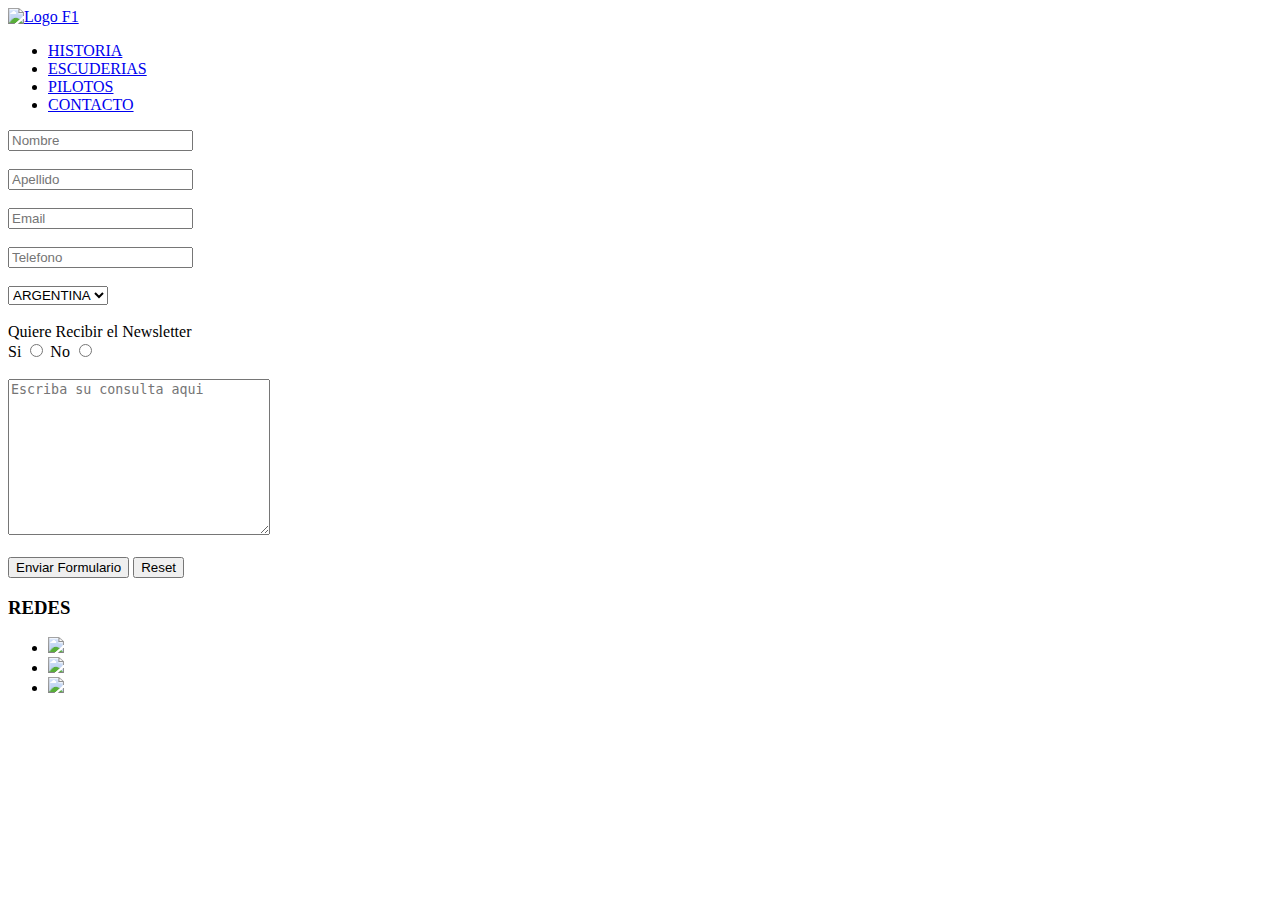
==== seccionesMiPagina/contacto.html @ e349ad05 "Agregue secciones" ====
<!DOCTYPE html>
<html lang="en">
<head>
    <meta charset="UTF-8">
    <meta http-equiv="X-UA-Compatible" content="IE=edge">
    <meta name="viewport" content="width=device-width, initial-scale=1.0">
    <link rel="stylesheet" href="../css/estilos.css">
    <link rel="preconnect" href="https://fonts.googleapis.com">
    <link rel="preconnect" href="https://fonts.gstatic.com" crossorigin>
    <link href="https://fonts.googleapis.com/css2?family=Kanit&family=Prosto+One&display=swap" rel="stylesheet">
    <title>CONTACTO</title>
</head>
<body>
    <header>
        <a href="../index.html"><img src="../recursos/f1Logo.png" alt="Logo F1" class="logo"></a>
        <nav>
            <ul class="header__menuNav">
                
                <li><a href="./historia.html">HISTORIA</a></li>
                <li><a href="./escuderias.html">ESCUDERIAS</a></li>
                <li><a href="./pilotos.html">PILOTOS</a></li>
                <li><a href="./contacto.html" class="header__menuNav--activo">CONTACTO</a></li>
            </ul>
        </nav>
    </header>
    <main>
        <form action="#" method="get">
            <input type="text" placeholder="Nombre" name="nombre">
            <br><br>
            <input type="text" placeholder="Apellido" name="apellido">
            <br><br>
            <input type="email" placeholder="Email" name="email">
            <br><br>
            <input type="text" placeholder="Telefono" name="tel">
            <br><br>
            <select name="pais">
                <option value="Argentina">ARGENTINA</option>
                <option value="Brasil">BRASIL</option>
                <option value="Chile">CHILE</option>
                <option value="Uruguay">URUGUAY</option>
                <option value="Peru">PERU</option>
                <option value="Otros">OTROS...</option>
            </select>
            <br><br>
            <span>Quiere Recibir el Newsletter</span>
            <br>
            <label>
                <span>Si</span>
                <input type="radio" name="si">
                <span>No</span>
                <input type="radio" name="no">
            </label>
            <br><br>
            <textarea name="consulta" id="" cols="30" rows="10" placeholder="Escriba su consulta aqui"></textarea>
            <br><br>
            <button>Enviar Formulario</button>
            <input type="reset">


        </form>
    </main>
    <footer>
        <h3 class="footer__h3Redes">REDES</h3>
        <ul class="footer__listaRedes">
            <li><a href="https://www.instagram.com/f1/?next=%2F" target="_blank"><img src="../recursos/logoInstagram.png" class="logoRedes"></a></li>
            <li><a href="https://twitter.com/F1?ref_src=twsrc%5Egoogle%7Ctwcamp%5Eserp%7Ctwgr%5Eauthor" target="_blank"><img src="../recursos/logoTwitter.png" class="logoRedes"></a></li>
            <li><a href="https://es-la.facebook.com/Formula1/" target="_blank"><img src="../recursos/logoFacebook.png" class="logoRedes"></a></li>
            
        </ul>
    </footer>
</body>
</html>
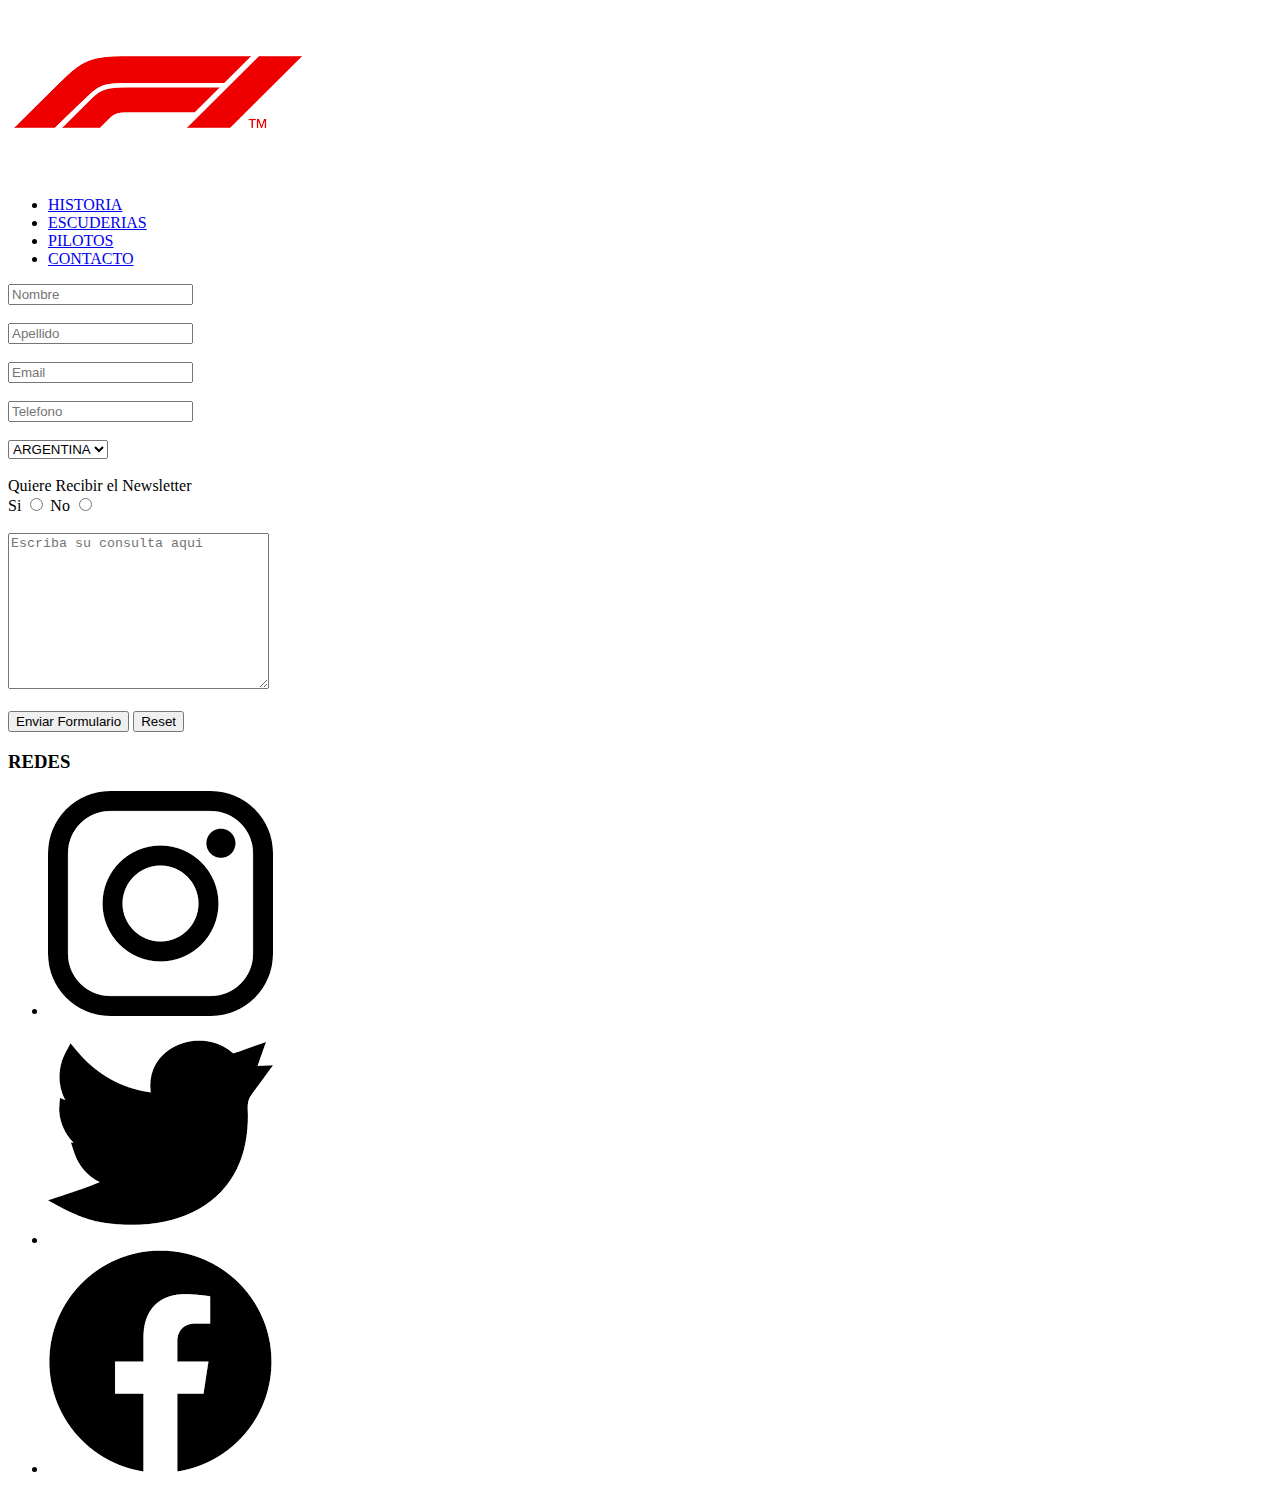
==== commit 13d2cf76: "Recursos descargados y estructura HTML terminada" ====
--- a/seccionesMiPagina/contacto.html
+++ b/seccionesMiPagina/contacto.html
@@ -4,22 +4,21 @@
     <meta charset="UTF-8">
     <meta http-equiv="X-UA-Compatible" content="IE=edge">
     <meta name="viewport" content="width=device-width, initial-scale=1.0">
-    <link rel="stylesheet" href="../css/estilos.css">
-    <link rel="preconnect" href="https://fonts.googleapis.com">
-    <link rel="preconnect" href="https://fonts.gstatic.com" crossorigin>
-    <link href="https://fonts.googleapis.com/css2?family=Kanit&family=Prosto+One&display=swap" rel="stylesheet">
+   
     <title>CONTACTO</title>
 </head>
 <body>
     <header>
-        <a href="../index.html"><img src="../recursos/f1Logo.png" alt="Logo F1" class="logo"></a>
         <nav>
+            <a href="./index.html"><img
+                    src="[data-uri]"
+                    alt="Logo F1" class="logo"></a>
             <ul class="header__menuNav">
-                
+
                 <li><a href="./historia.html">HISTORIA</a></li>
                 <li><a href="./escuderias.html">ESCUDERIAS</a></li>
-                <li><a href="./pilotos.html">PILOTOS</a></li>
-                <li><a href="./contacto.html" class="header__menuNav--activo">CONTACTO</a></li>
+                <li><a href="./pilotos.html" class="header__menuNav--activo">PILOTOS</a></li>
+                <li><a href="./contacto.html">CONTACTO</a></li>
             </ul>
         </nav>
     </header>
@@ -60,13 +59,23 @@
         </form>
     </main>
     <footer>
-        <h3 class="footer__h3Redes">REDES</h3>
-        <ul class="footer__listaRedes">
-            <li><a href="https://www.instagram.com/f1/?next=%2F" target="_blank"><img src="../recursos/logoInstagram.png" class="logoRedes"></a></li>
-            <li><a href="https://twitter.com/F1?ref_src=twsrc%5Egoogle%7Ctwcamp%5Eserp%7Ctwgr%5Eauthor" target="_blank"><img src="../recursos/logoTwitter.png" class="logoRedes"></a></li>
-            <li><a href="https://es-la.facebook.com/Formula1/" target="_blank"><img src="../recursos/logoFacebook.png" class="logoRedes"></a></li>
-            
-        </ul>
+        <section>
+
+            <h3 class="footer__h3Redes">REDES</h3>
+            <ul class="footer__listaRedes">
+                <li><a href="https://www.instagram.com/f1/?next=%2F" target="_blank"><img
+                            src="[data-uri]"
+                            class="logoRedes"></a></li>
+                <li><a href="https://twitter.com/F1?ref_src=twsrc%5Egoogle%7Ctwcamp%5Eserp%7Ctwgr%5Eauthor"
+                        target="_blank"><img
+                            src="[data-uri]"
+                            class="logoRedes"></a></li>
+                <li><a href="https://es-la.facebook.com/Formula1/" target="_blank"><img
+                            src="[data-uri]"
+                            class="logoRedes"></a></li>
+
+            </ul>
+        </section>
     </footer>
 </body>
 </html>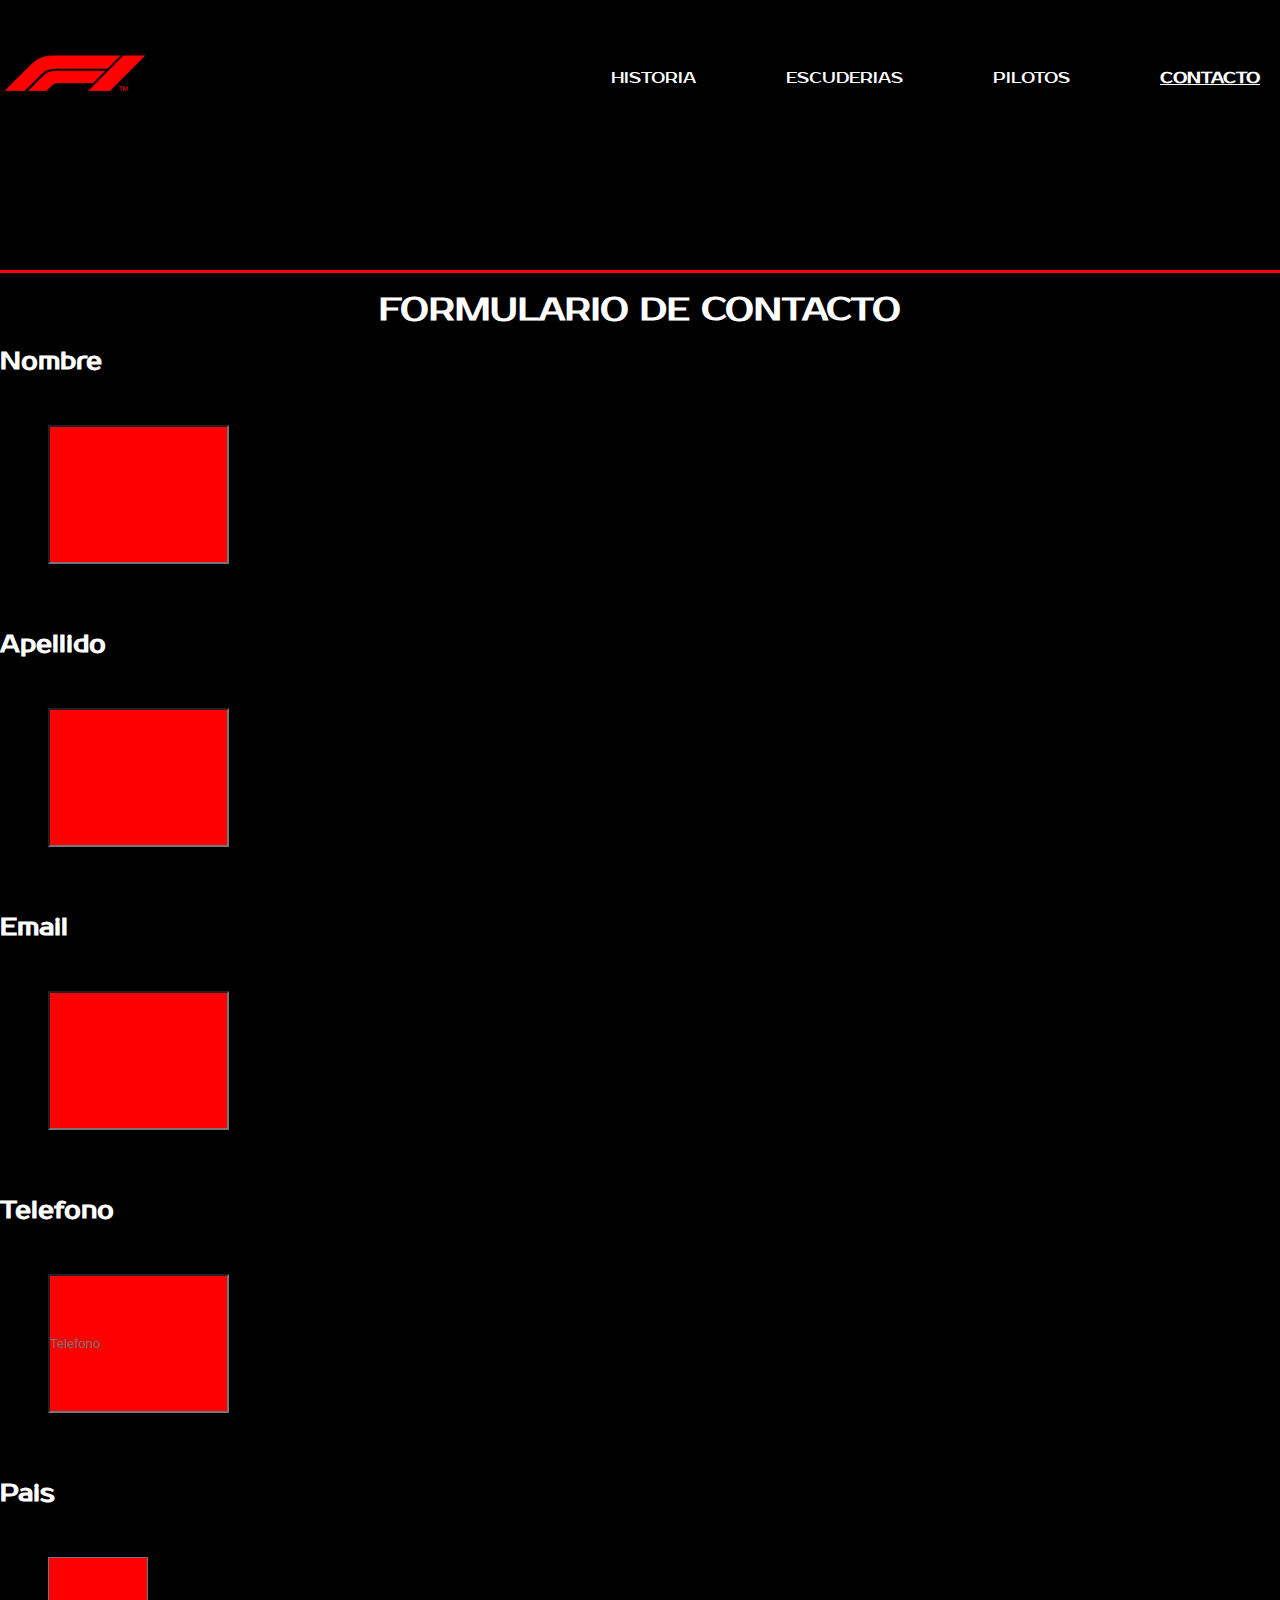
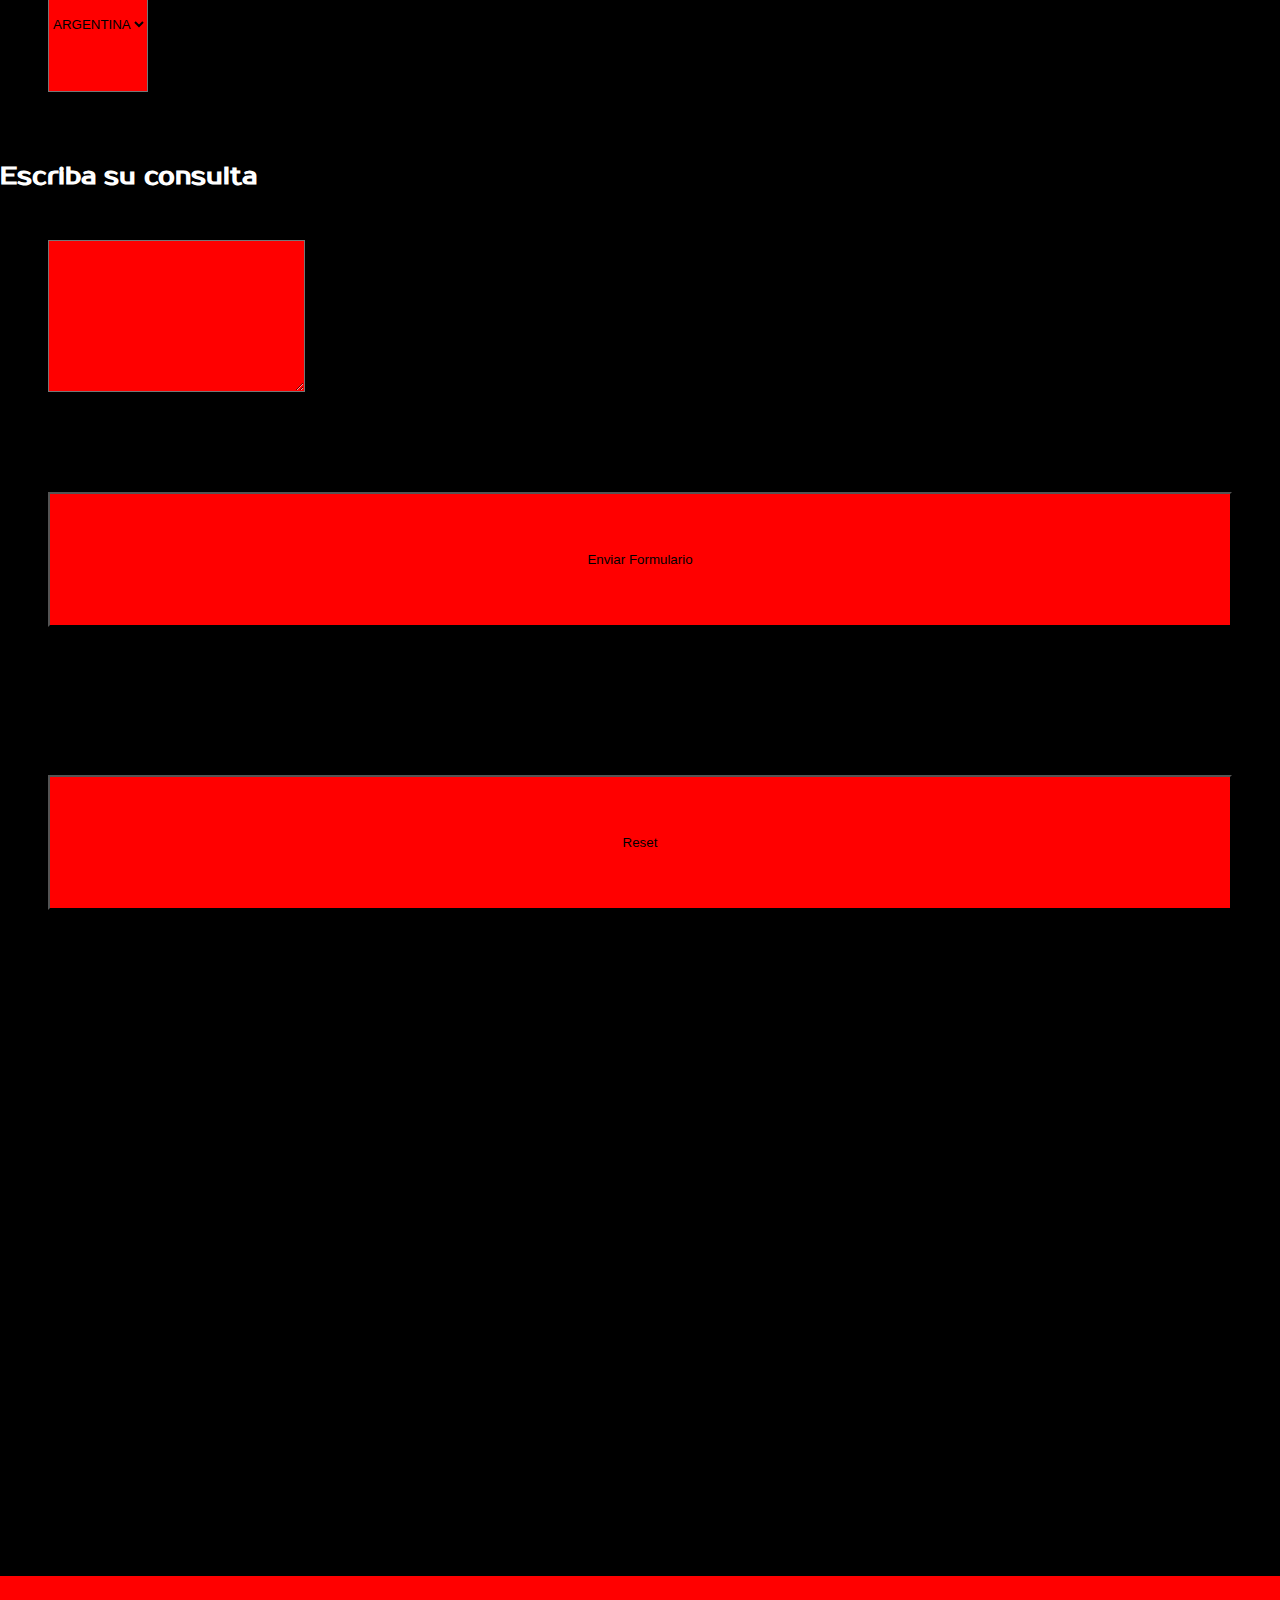
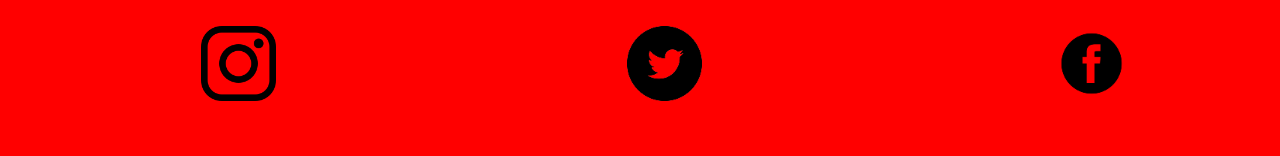
==== commit 4c7ac187: "Agregue CSS y termine la estructura HTML" ====
--- a/seccionesMiPagina/contacto.html
+++ b/seccionesMiPagina/contacto.html
@@ -4,55 +4,66 @@
     <meta charset="UTF-8">
     <meta http-equiv="X-UA-Compatible" content="IE=edge">
     <meta name="viewport" content="width=device-width, initial-scale=1.0">
+    <link rel="stylesheet" href="../css/estilos.css">
+    <style>
+        @import url('https://fonts.googleapis.com/css2?family=Kanit&family=Prosto+One&display=swap');
+    </style>
    
     <title>CONTACTO</title>
 </head>
 <body>
     <header>
-        <nav>
-            <a href="./index.html"><img
-                    src="[data-uri]"
+        <nav class="headerNav">
+            <a href="../index.html"><img
+                    src="../recursos/logoF1.png"
                     alt="Logo F1" class="logo"></a>
             <ul class="header__menuNav">
 
                 <li><a href="./historia.html">HISTORIA</a></li>
                 <li><a href="./escuderias.html">ESCUDERIAS</a></li>
-                <li><a href="./pilotos.html" class="header__menuNav--activo">PILOTOS</a></li>
-                <li><a href="./contacto.html">CONTACTO</a></li>
+                <li><a href="./pilotos.html" >PILOTOS</a></li>
+                <li><a href="./contacto.html" class="header__menuNav--activo">CONTACTO</a></li>
             </ul>
         </nav>
     </header>
     <main>
+        <h1>FORMULARIO DE CONTACTO</h1>
         <form action="#" method="get">
-            <input type="text" placeholder="Nombre" name="nombre">
-            <br><br>
-            <input type="text" placeholder="Apellido" name="apellido">
-            <br><br>
-            <input type="email" placeholder="Email" name="email">
-            <br><br>
-            <input type="text" placeholder="Telefono" name="tel">
-            <br><br>
-            <select name="pais">
-                <option value="Argentina">ARGENTINA</option>
-                <option value="Brasil">BRASIL</option>
-                <option value="Chile">CHILE</option>
-                <option value="Uruguay">URUGUAY</option>
-                <option value="Peru">PERU</option>
-                <option value="Otros">OTROS...</option>
-            </select>
-            <br><br>
-            <span>Quiere Recibir el Newsletter</span>
-            <br>
-            <label>
-                <span>Si</span>
-                <input type="radio" name="si">
-                <span>No</span>
-                <input type="radio" name="no">
-            </label>
-            <br><br>
-            <textarea name="consulta" id="" cols="30" rows="10" placeholder="Escriba su consulta aqui"></textarea>
-            <br><br>
-            <button>Enviar Formulario</button>
+            <section>
+                <h3>Nombre</h3>
+                <input type="text" name="nombre">
+
+            </section>
+            <section>
+                <h3>Apellido</h3>
+                <input type="text" name="apellido">
+            </section>
+           <section>
+               <h3>Email</h3>
+               <input type="email"  name="email">
+           </section>
+            <section>
+                <h3>Telefono</h3>
+                <input type="text" placeholder="Telefono" name="tel">
+            </section>
+           <section>
+               <h3>Pais</h3>
+               <select name="pais">
+                   <option value="Argentina">ARGENTINA</option>
+                   <option value="Brasil">BRASIL</option>
+                   <option value="Chile">CHILE</option>
+                   <option value="Uruguay">URUGUAY</option>
+                   <option value="Peru">PERU</option>
+                   <option value="Otros">OTROS...</option>
+                </select>
+           </section>
+            <section>
+                <h3>Escriba su consulta</h3>
+                <textarea name="consulta" id="" cols="30" rows="10"></textarea>
+            </section>
+            
+           
+            <button class="botonFormulario">Enviar Formulario</button>
             <input type="reset">
 
 
@@ -61,17 +72,17 @@
     <footer>
         <section>
 
-            <h3 class="footer__h3Redes">REDES</h3>
+            
             <ul class="footer__listaRedes">
                 <li><a href="https://www.instagram.com/f1/?next=%2F" target="_blank"><img
-                            src="[data-uri]"
+                    src="../recursos/logoInsta.png"
                             class="logoRedes"></a></li>
                 <li><a href="https://twitter.com/F1?ref_src=twsrc%5Egoogle%7Ctwcamp%5Eserp%7Ctwgr%5Eauthor"
                         target="_blank"><img
-                            src="[data-uri]"
+                        src="../recursos/logoTwitter.png"
                             class="logoRedes"></a></li>
                 <li><a href="https://es-la.facebook.com/Formula1/" target="_blank"><img
-                            src="[data-uri]"
+                    src="../recursos/logoFacebook.png"
                             class="logoRedes"></a></li>
 
             </ul>
--- a/css/estilos.css
+++ b/css/estilos.css
@@ -0,0 +1,280 @@
+*{
+    margin: 0;
+    padding: 0;
+}
+
+.logo{
+    width: 150px;
+}
+a{
+    color: white;
+    text-decoration: none;
+    font-family: 'Prosto One', cursive;
+}
+.header__menuNav{
+    display: flex;
+    justify-content: flex-end;
+    align-items: center;
+   
+    
+}
+.footer__listaRedes{
+    display: flex;
+    justify-content: space-around;
+    
+}
+li{
+    display: inline-block;
+    margin-left: 50px;
+    padding: 50px 20px;
+}
+.logoRedes{
+    width: 75px;
+}
+.header__menuNav--activo{
+    font-weight: bold;
+    text-decoration: underline;
+}
+footer{
+    background-color: red;
+}
+.footer__h3Redes{
+    color: black;
+    font-family: 'Prosto One', cursive;
+    text-align: center;
+}
+header{
+    background-color: black;
+    height: 30vh;
+    border-bottom: 3px solid red;
+    
+}
+main{
+    background-color: black;
+}
+.main__imagenInicio{
+    width: 98.5vw;
+    object-fit: cover;
+    height: 80vh;
+   
+
+}
+h1{
+    font-family: 'Prosto One', cursive;
+    color: white;
+    text-align: center;
+    padding: 1rem;
+}
+p{
+    font-family: 'Prosto One', cursive;
+    color: white;
+}
+.imagen__f1Grid{
+    width: 45vw;
+    height: 65vh;
+    object-fit: cover;
+}
+.imagen__f1Podio{
+    width: 45vw;
+    height: 65vh;
+    object-fit: cover;
+}
+.imagen__f1Senna{
+    width: 98.5vw;
+    object-fit: cover;
+    height: 80vh;
+    
+    
+}
+.imagenes__Historia{
+    display: grid;
+    grid-template-columns:repeat(3,1fr) ;
+    padding: 2rem;
+}
+.main__divRedbull{
+    background-color: #08122b;
+    display: grid;
+    grid-template-columns:repeat(2,1fr) ;
+    align-items: center;
+    justify-items: center;
+    padding: 1.5rem;
+    border:3px solid black;
+    text-align: center;
+}
+h2{
+    font-family: 'Prosto One', cursive;
+    color: white;
+}
+.main__divFerrari{
+    background-color: #EF1A2D;
+    display: grid;
+    grid-template-columns:repeat(2,1fr) ;
+    align-items: center;
+    justify-items: center;
+    padding: 1.5rem;
+    border:3px solid black;
+    text-align: center;
+}
+.main__divMercedes{
+    background-color: black;
+    display: grid;
+    grid-template-columns:repeat(2,1fr) ;
+    align-items: center;
+    justify-items: center;
+    padding: 1.5rem;
+    border:3px solid black;
+    text-align: center;
+}
+.main__divAlpine{
+    background-color: white;
+    display: grid;
+    grid-template-columns:repeat(2,1fr) ;
+    align-items: center;
+    justify-items: center;
+    padding: 1.5rem;
+    border:3px solid black;
+    text-align: center;
+}
+.h2FondoBlanco{
+    color: black;
+}
+.pFondoBlanco{
+    color: black;
+}
+.main__divMclaren{
+    background-color: #FF8000;
+    display: grid;
+    grid-template-columns:repeat(2,1fr) ;
+    align-items: center;
+    justify-items: center;
+    padding: 1.5rem;
+    border:3px solid black;
+    text-align: center;
+}
+.logoMclaren{
+    width: 250px;
+}
+.main__divAlfaromeo{
+    background-color: #a0273b;
+    display: grid;
+    grid-template-columns:repeat(2,1fr) ;
+    align-items: center;
+    justify-items: center;
+    padding: 1.5rem;
+    border:3px solid black;
+    text-align: center;
+}
+.main__divAstonmartin{
+    background-color: #0c5a51 ;
+    display: grid;
+    grid-template-columns:repeat(2,1fr) ;
+    align-items: center;
+    justify-items: center;
+    padding: 1.5rem;
+    border:3px solid black;
+    text-align: center;
+}
+.main__divHaas{
+    background-color: white;
+    display: grid;
+    grid-template-columns:repeat(2,1fr) ;
+    align-items: center;
+    justify-items: center;
+    padding: 1.5rem;
+    border:3px solid black;
+    text-align: center;
+}
+.main__divAlphatauri{
+    background-color: #02012e;
+    display: grid;
+    grid-template-columns:repeat(2,1fr) ;
+    align-items: center;
+    justify-items: center;
+    padding: 1.5rem;
+    border:3px solid black;
+    text-align: center;
+}
+.main__divWilliams{
+    background-color: black;
+    display: grid;
+    grid-template-columns:repeat(2,1fr) ;
+    align-items: center;
+    justify-items: center;
+    padding: 1.5rem;
+    border:3px solid black;
+    text-align: center;
+}
+h3{
+    color: white;
+    font-family: 'Prosto One', cursive;
+    font-size:x-large;
+}
+.img__f1Pilotos2023{
+    width: 20vw;
+    height: 15vw;
+    object-fit: cover;
+    border-radius: 50%;
+}
+.h3Fondoblanco{
+    color: black;
+}
+.headerNav{
+    display: flex;
+   align-items: center;
+   justify-content: space-between;
+}
+.textoCentrado{
+    text-align: center;
+    border-bottom: 2px solid red;
+    border-top: 2px solid red;
+    padding: 3rem;
+   
+}
+.main_imagenesInicio{
+    display: grid;
+    grid-template-columns: repeat(2,1fr);
+    align-items: center;
+    justify-items: center;
+    height: 70vh;
+}
+.imagen__f1Historia{
+    width: 31vw;
+    height: 40vh;
+    object-fit: cover;
+}
+form{
+    display: grid;
+    grid-template-rows: repeat(10,1fr);
+    
+}
+input{
+    margin: 3rem;
+    height: 15vh;
+    background-color: red;
+    
+}
+select{
+    margin: 3rem;
+    height: 15vh;
+    background-color: red;
+}
+span{
+    
+    color: white;
+    font-family: 'Prosto One', cursive;
+}
+label{
+   text-align: center;
+   height: 10vh;
+   
+}
+textarea{
+    margin: 3rem;
+    background-color: red;
+}
+.botonFormulario{
+    margin: 3rem;
+    height: 15vh;
+    background-color: red;
+}
+
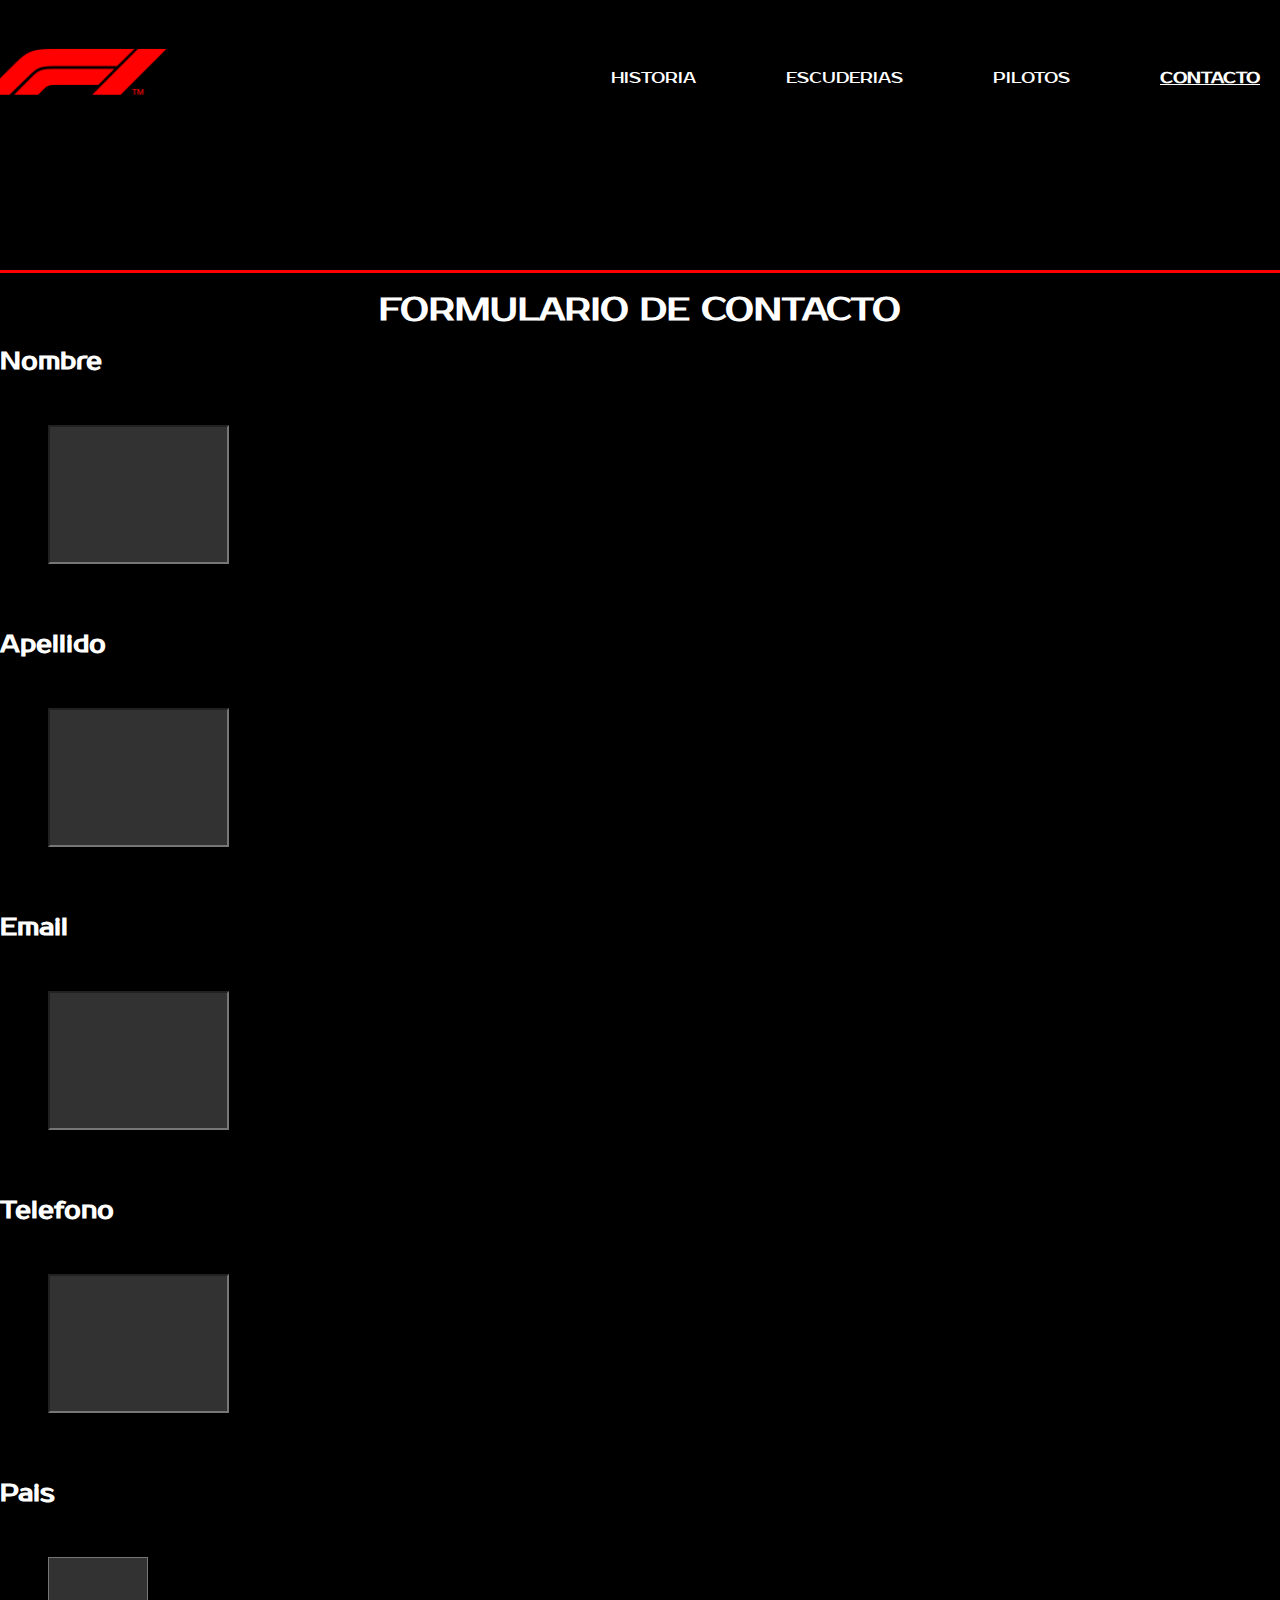
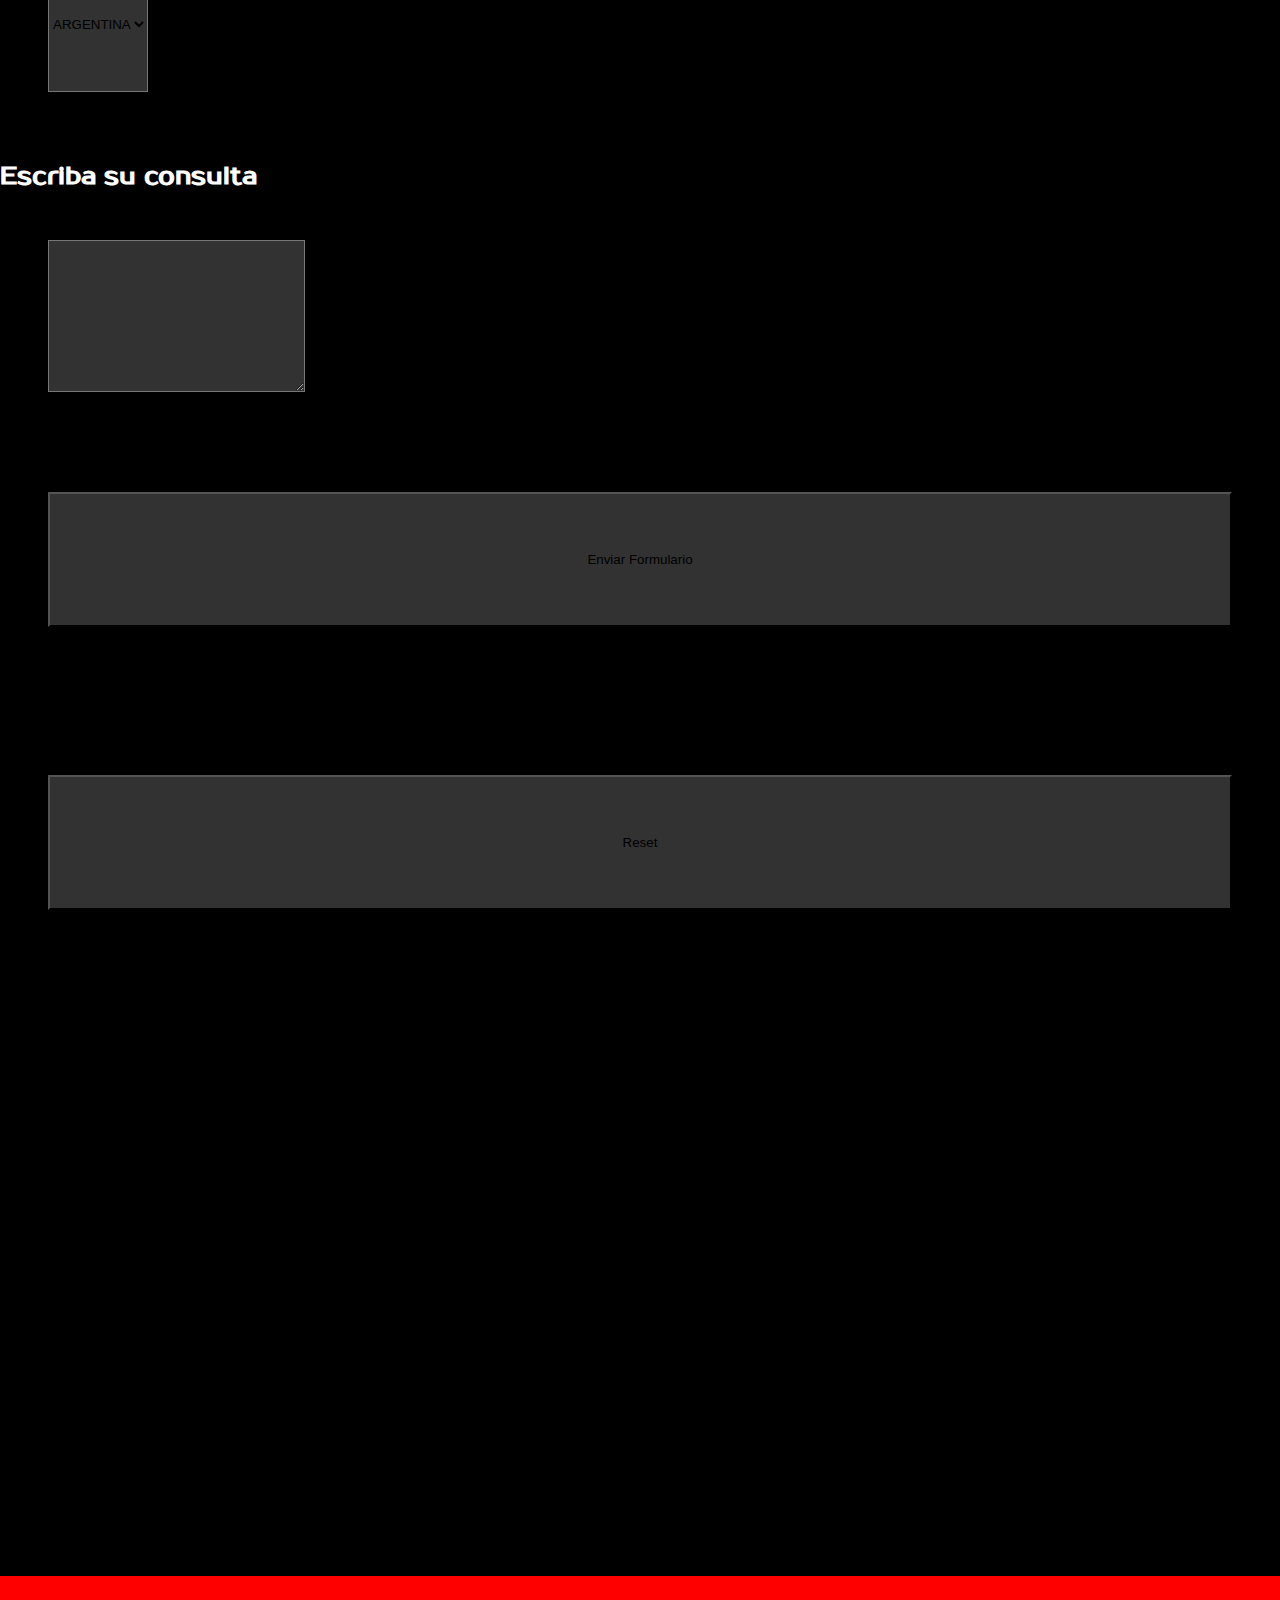
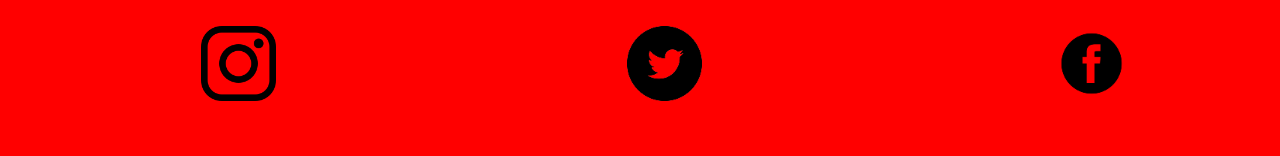
==== commit b53c7b30: "Agregue animaciones y transformaciones" ====
--- a/seccionesMiPagina/contacto.html
+++ b/seccionesMiPagina/contacto.html
@@ -4,6 +4,7 @@
     <meta charset="UTF-8">
     <meta http-equiv="X-UA-Compatible" content="IE=edge">
     <meta name="viewport" content="width=device-width, initial-scale=1.0">
+    <link rel="stylesheet" href="https://cdnjs.cloudflare.com/ajax/libs/animate.css/4.1.1/animate.min.css" />
     <link rel="stylesheet" href="../css/estilos.css">
     <style>
         @import url('https://fonts.googleapis.com/css2?family=Kanit&family=Prosto+One&display=swap');
@@ -14,41 +15,41 @@
 <body>
     <header>
         <nav class="headerNav">
-            <a href="../index.html"><img
+            <a href="../index.html" class="scale"><img
                     src="../recursos/logoF1.png"
                     alt="Logo F1" class="logo"></a>
             <ul class="header__menuNav">
 
-                <li><a href="./historia.html">HISTORIA</a></li>
-                <li><a href="./escuderias.html">ESCUDERIAS</a></li>
-                <li><a href="./pilotos.html" >PILOTOS</a></li>
-                <li><a href="./contacto.html" class="header__menuNav--activo">CONTACTO</a></li>
+                <li class="scale"><a href="./historia.html">HISTORIA</a></li>
+                <li class="scale"><a href="./escuderias.html">ESCUDERIAS</a></li>
+                <li class="scale"><a href="./pilotos.html" >PILOTOS</a></li>
+                <li class="scale"><a href="./contacto.html" class="header__menuNav--activo">CONTACTO</a></li>
             </ul>
         </nav>
     </header>
     <main>
         <h1>FORMULARIO DE CONTACTO</h1>
-        <form action="#" method="get">
+        <form action="#" method="get" >
             <section>
                 <h3>Nombre</h3>
-                <input type="text" name="nombre">
+                <input type="text" name="nombre" class="cambioColor">
 
             </section>
             <section>
                 <h3>Apellido</h3>
-                <input type="text" name="apellido">
+                <input type="text" name="apellido" class="cambioColor">
             </section>
            <section>
                <h3>Email</h3>
-               <input type="email"  name="email">
+               <input type="email"  name="email" class="cambioColor">
            </section>
             <section>
                 <h3>Telefono</h3>
-                <input type="text" placeholder="Telefono" name="tel">
+                <input type="text"  name="tel" class="cambioColor">
             </section>
            <section>
                <h3>Pais</h3>
-               <select name="pais">
+               <select name="pais" class="cambioColor">
                    <option value="Argentina">ARGENTINA</option>
                    <option value="Brasil">BRASIL</option>
                    <option value="Chile">CHILE</option>
@@ -59,12 +60,12 @@
            </section>
             <section>
                 <h3>Escriba su consulta</h3>
-                <textarea name="consulta" id="" cols="30" rows="10"></textarea>
+                <textarea name="consulta" id="" cols="30" rows="10" class="cambioColor"></textarea>
             </section>
             
            
-            <button class="botonFormulario">Enviar Formulario</button>
-            <input type="reset">
+            <button class="botonFormulario cambioColor">Enviar Formulario</button>
+            <input type="reset" class="cambioColor">
 
 
         </form>
@@ -74,14 +75,14 @@
 
             
             <ul class="footer__listaRedes">
-                <li><a href="https://www.instagram.com/f1/?next=%2F" target="_blank"><img
+                <li class="scale"><a href="https://www.instagram.com/f1/?next=%2F" target="_blank"><img
                     src="../recursos/logoInsta.png"
                             class="logoRedes"></a></li>
-                <li><a href="https://twitter.com/F1?ref_src=twsrc%5Egoogle%7Ctwcamp%5Eserp%7Ctwgr%5Eauthor"
+                <li class="scale"><a href="https://twitter.com/F1?ref_src=twsrc%5Egoogle%7Ctwcamp%5Eserp%7Ctwgr%5Eauthor"
                         target="_blank"><img
                         src="../recursos/logoTwitter.png"
                             class="logoRedes"></a></li>
-                <li><a href="https://es-la.facebook.com/Formula1/" target="_blank"><img
+                <li class="scale"><a href="https://es-la.facebook.com/Formula1/" target="_blank"><img
                     src="../recursos/logoFacebook.png"
                             class="logoRedes"></a></li>
 
@@ -89,4 +90,8 @@
         </section>
     </footer>
 </body>
+<script src="../js/wow.js"></script>
+<script>
+    new WOW().init();
+</script>
 </html>--- a/css/estilos.css
+++ b/css/estilos.css
@@ -152,7 +152,7 @@
     text-align: center;
 }
 .logoMclaren{
-    width: 250px;
+    width: 25vw;
 }
 .main__divAlfaromeo{
     background-color: #a0273b;
@@ -250,13 +250,13 @@
 input{
     margin: 3rem;
     height: 15vh;
-    background-color: red;
+    background-color: rgb(50, 50, 50);
     
 }
 select{
     margin: 3rem;
     height: 15vh;
-    background-color: red;
+    background-color: rgb(50, 50, 50);
 }
 span{
     
@@ -270,11 +270,22 @@
 }
 textarea{
     margin: 3rem;
+    background-color: rgb(50, 50, 50);
+}
+.botonFormulario{
+    margin: 3rem;
+    height: 15vh;
+    background-color: rgb(50, 50, 50);
+}
+.scale:hover{
+    transform: scale(1.3);
+    transition: .3s;
+}
+div.scale:hover{
+    transform: scale(1.2);
+    transition: .3s;
+}
+.cambioColor:focus{
     background-color: red;
 }
-.botonFormulario{
-    margin: 3rem;
-    height: 15vh;
-    background-color: red;
-}
 
